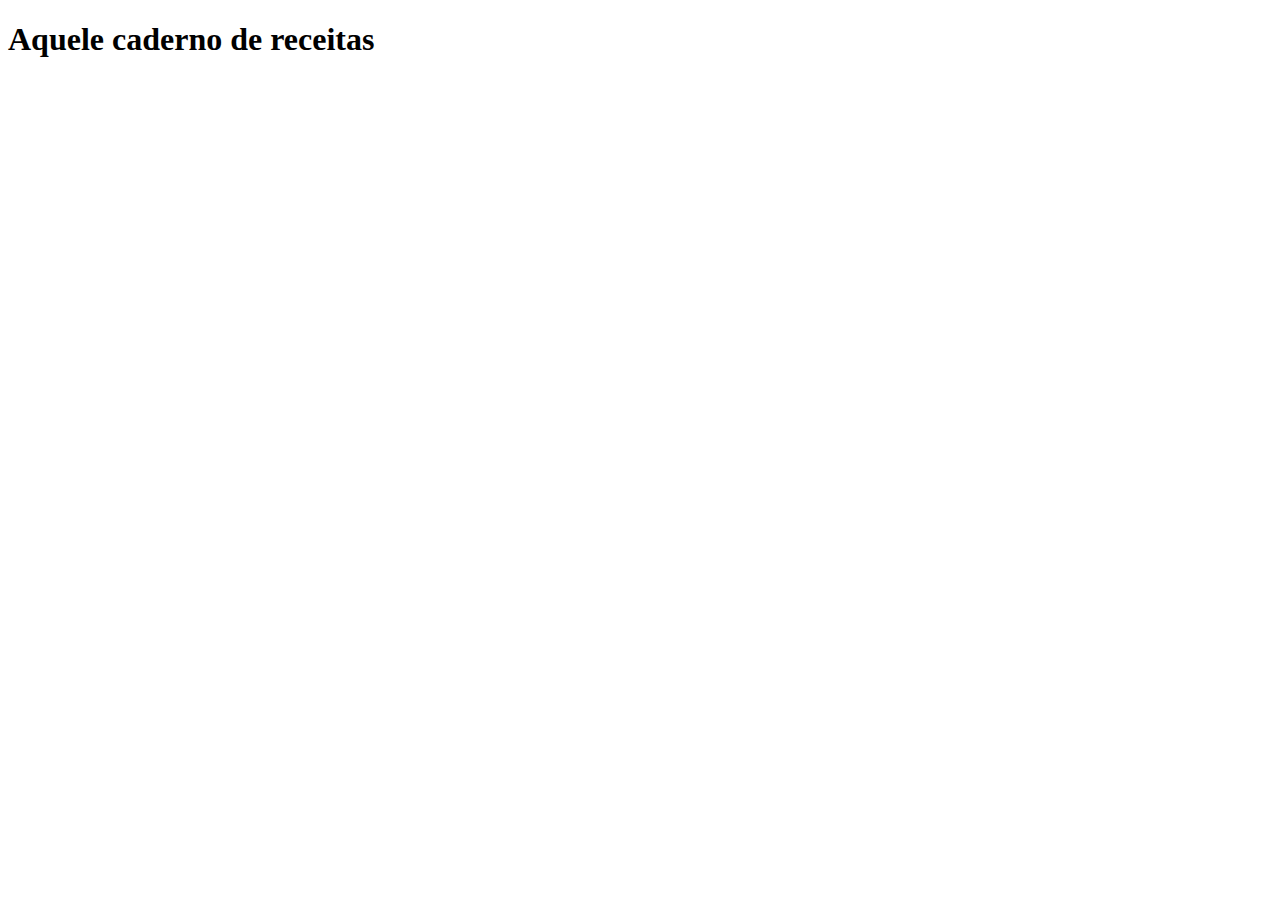
==== index.html @ 3183f137 "First setp alteration (boilerplate and heading) to index.html" ====
<!DOCTYPE html>
<html lang="pt">
    <head>
        <meta charset="utf-8">
        <title>Aquele caderno de receitas</title>
    </head>
    <body>
        <h1>Aquele caderno de receitas</h1>
    </body>
</html>
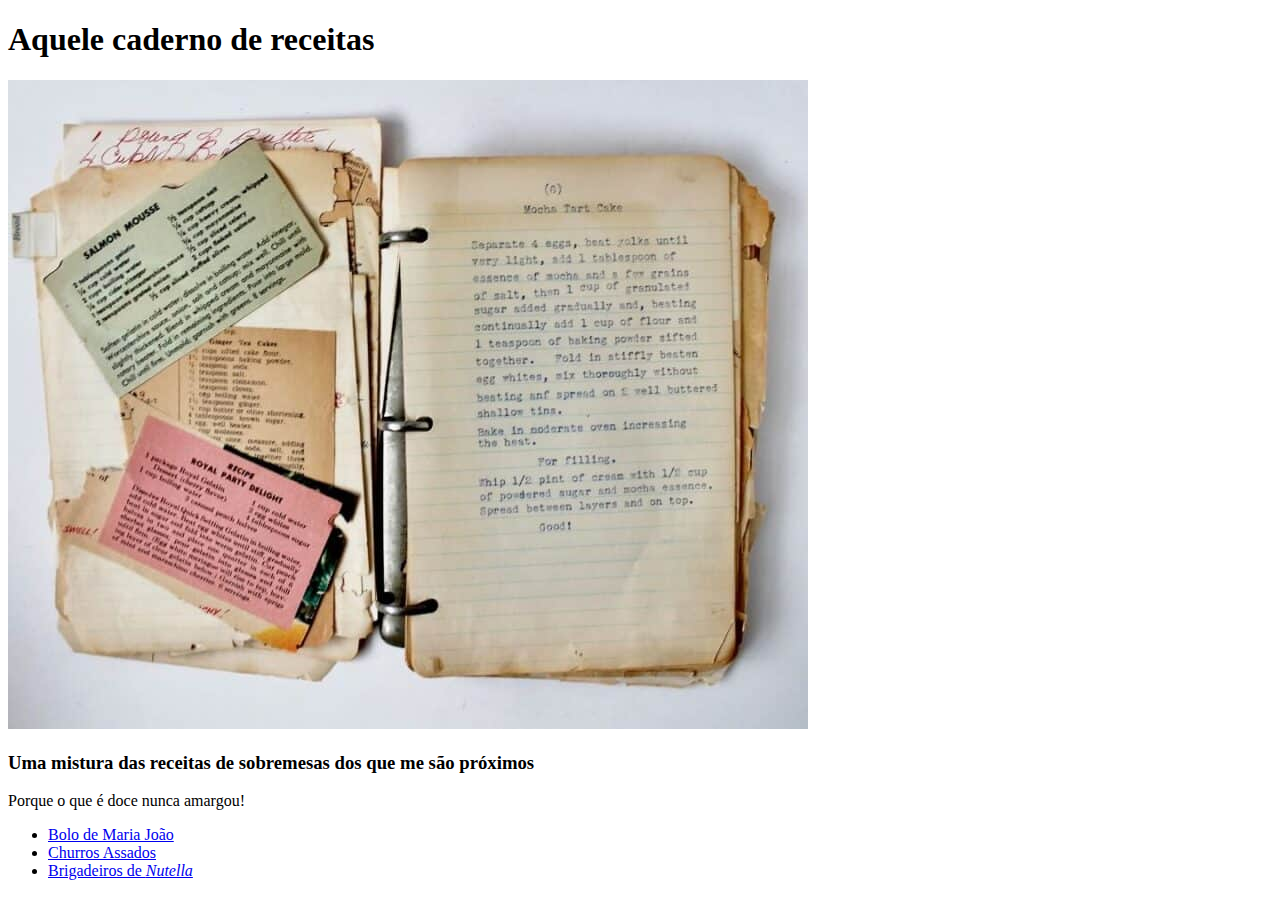
==== commit cadcb06a: "Fourth step creat two more recipes brigadeiro-de-nutella.html and churros-assados.html, and link the" ====
--- a/index.html
+++ b/index.html
@@ -1,10 +1,20 @@
 <!DOCTYPE html>
 <html lang="pt">
+<!--I'm portuguese, so I decided to make this website in my native language-->
     <head>
         <meta charset="utf-8">
         <title>Aquele caderno de receitas</title>
     </head>
+    
     <body>
         <h1>Aquele caderno de receitas</h1>
+        <img src="./recipes/images/caderno-de-receitas.jpg" alt="Aquele caderno de receitas">
+        <h3>Uma mistura das receitas de sobremesas dos que me são próximos</h3>
+        <p>Porque o que é doce nunca amargou!</p>
+        <ul>
+            <li><a href="recipes/bolo-de-maria-joão.html">Bolo de Maria João</a></li>
+            <li><a href="recipes/churros-assados.html">Churros Assados</a></li>
+            <li><a href="recipes/brigadeiro-de-nutell.html">Brigadeiros de <em>Nutella</em></a></li>
+        </ul>   
     </body>
 </html>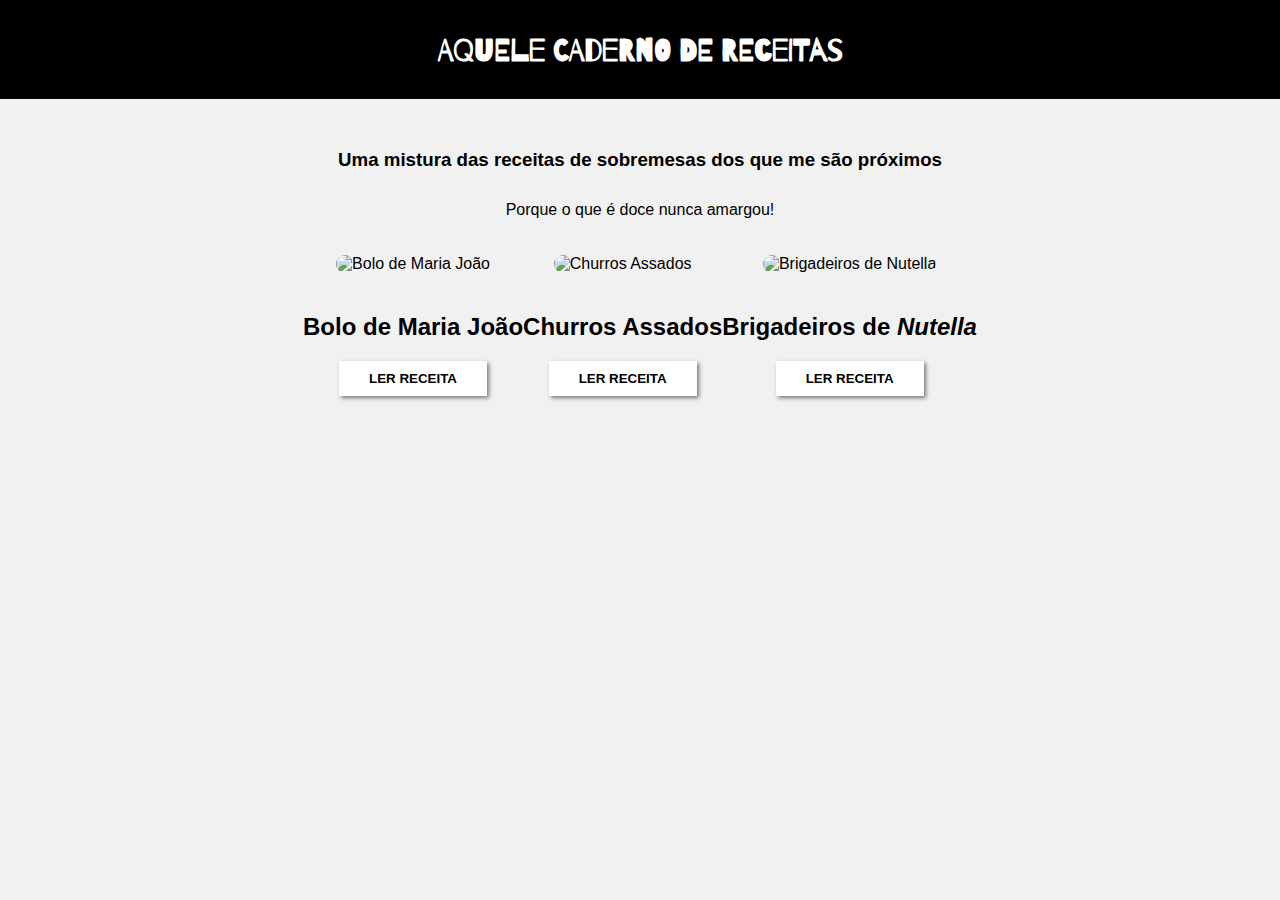
==== commit 3c371a57: "New version of churros-assados.html" ====
--- a/index.html
+++ b/index.html
@@ -1,20 +1,32 @@
 <!DOCTYPE html>
 <html lang="pt">
-<!--I'm portuguese, so I decided to make this website in my native language-->
     <head>
         <meta charset="utf-8">
         <title>Aquele caderno de receitas</title>
+        <link rel="stylesheet" href="styles.css" />
+        <link rel="stylesheet" href="https://fonts.googleapis.com/css2?family=Barriecito&display=swap">
     </head>
     
     <body>
-        <h1>Aquele caderno de receitas</h1>
-        <img src="./recipes/images/caderno-de-receitas.jpg" alt="Aquele caderno de receitas">
-        <h3>Uma mistura das receitas de sobremesas dos que me são próximos</h3>
-        <p>Porque o que é doce nunca amargou!</p>
-        <ul>
-            <li><a href="recipes/bolo-de-maria-joão.html">Bolo de Maria João</a></li>
-            <li><a href="recipes/churros-assados.html">Churros Assados</a></li>
-            <li><a href="recipes/brigadeiro-de-nutell.html">Brigadeiros de <em>Nutella</em></a></li>
-        </ul>   
+        <header class="black-header"><h1>Aquele caderno de receitas</h1></header>
+        <h3 class="subtitle">Uma mistura das receitas de sobremesas dos que me são próximos</h3>
+        <p class="descricao">Porque o que é doce nunca amargou!</p>
+        <div class="lista-rec">
+            <div class="bmr">
+                <img class="img" src="../odin-recipes/recipes/images/bolo-de-maria-joão.jpg" alt="Bolo de Maria João">
+                <h2>Bolo de Maria João</h2>
+                <a href="recipes/bolo-de-maria-joão.html"><button class="button">ler receita</button></a>
+            </div>
+            <div class="ca">
+                <img class="img" src="../odin-recipes/recipes/images/Churros-Assados.jpg" alt="Churros Assados">
+                <h2>Churros Assados</h2>
+                <a href="recipes/churros-assados.html"><button class="button">ler receita</button></a>
+            </div>
+            <div class="bn">
+                <img class="img" src =../odin-recipes/recipes/images/brigadeiro-de-nutella.jpg alt="Brigadeiros de Nutella">
+                <h2>Brigadeiros de <em>Nutella</em></h2>
+                <a href="recipes/brigadeiro-de-nutell.html"><button class="button">ler receita</button></a>
+            </div>
+        </div>
     </body>
 </html>--- a/styles.css
+++ b/styles.css
@@ -0,0 +1,65 @@
+body {
+    font-family: 'Verdana', sans-serif;
+    background-color: #f1f1f1;
+    margin-top: 0px;
+    margin-left: 0px;
+    margin-right: 0px;
+}
+
+.black-header {
+    background-color: black;
+    color: white;
+    padding: 30px;
+    text-align: center;
+    text-transform: uppercase;
+    font-family: 'Barriecito', sans-serif;
+}
+
+.black-header h1 {
+    margin: 0;
+    background-color: black;
+}
+
+.subtitle {
+    text-align: center;
+    margin-top: 50px;
+}
+
+.descricao {
+    text-align: center;
+    margin-top: 30px;
+}
+
+.lista-rec {
+    display: flex;
+    justify-content: center;
+    text-align: center;
+}
+
+.img {
+    height: 250px;
+    margin: 20px;
+    border-radius: 20px;
+}
+
+.button {
+    background-color: white;
+    box-shadow: 2px 2px 4px rgba(0, 0, 0, 0.5);
+    padding: 10px 30px 10px 30px;
+    text-transform: uppercase;
+    font-weight: bold;
+    border: 0px;
+}
+
+a {
+    text-decoration: none;
+    color: black;
+}
+
+.button:hover {
+    background-color: black;
+    transition: 0.7s;
+    color: azure;
+}
+
+ 